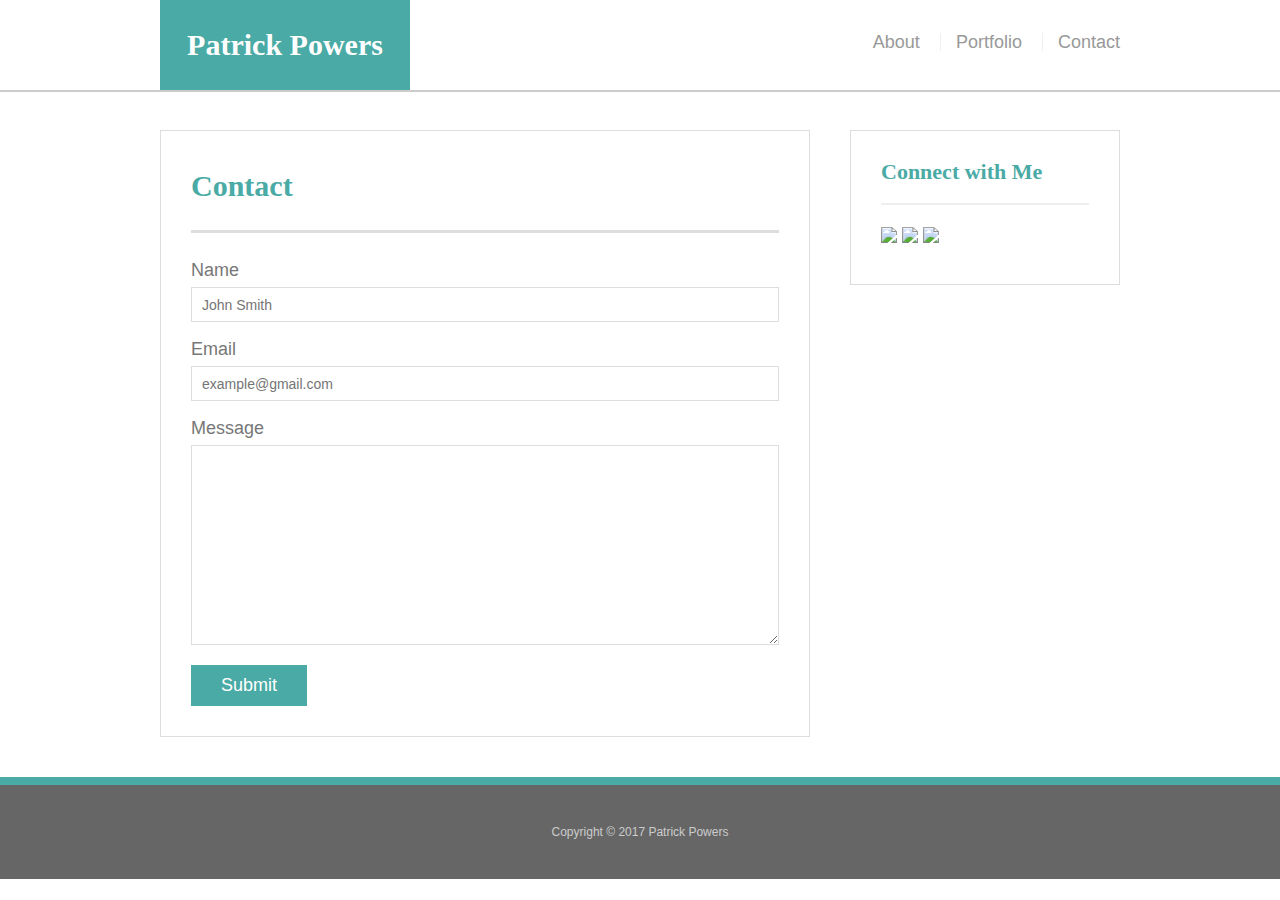
==== contact.html @ bd1b4be6 "finalizing responsive portfolio" ====
<!doctype html>
<html lang="en-us">

<head>
  <meta charset="UTF-8">
  
<meta name="viewport" content="width=device-width, initial-scale=1.0">

  <title>Contact | Patrick Powers</title>
  <link rel="stylesheet" type="text/css" href="assets/css/reset.css">
  <link rel="stylesheet" type="text/css" href="assets/css/style.css">
</head>

<body>

  <header id="masthead">
    <div class="container">
      <a href="index.html" id="logo">Patrick Powers</a>
      <nav>
        <a href="index.html">About</a>
        <a href="portfolio.html">Portfolio</a>
        <a href="contact.html">Contact</a>
      </nav>
    </div>
  </header>

  <div id="main-container" class="container">
    <section class="main-section">
      <h1>Contact</h1>

      <form id="contact-form">
        <ul>
          <li>
            <label for="name">Name</label>
            <input type="text" id="name" name="name" placeholder="John Smith" required="required">
          </li>
          <li>
            <label for="email">Email</label>
            <input type="email" id="email" name="email" placeholder="example@gmail.com" required="required">
          </li>
          <li>
            <label for="message">Message</label>
            <textarea id="message" name="message" required="required"></textarea>
          </li>
        </ul>
        <input type="submit">
      </form>

    </section>

    <section class="sidebar">
      <div id="connect">
        <h2>Connect with Me</h2>
<a href="http://github.com/PatrickPowers777"><img src="../Basic-Portfolio/assets/images/github2.png" width="60px" length="60px" align="center"></a>
	<a href="https://www.linkedin.com/in/patrick-powers-081175133/"><img src="../Basic-Portfolio/assets/images/In.png" width="60px" length="60px" align="center"></a>
	<a href="http://stackoverflow.com/users/7343691/patrick"><img src="../Basic-Portfolio/assets/images/stack.png" width="60px" length="60px" align="center"></a>
      </div>
    </section>
  </div>

  <footer>
    <div class="container">
      Copyright &copy; 2017 Patrick Powers
    </div>
  </footer>
</body>

</html>
---- assets/css/style.css ----
body {
  font-family: 'Arial', 'Helvetica Neue', Helvetica, sans-serif;
  font-size: 18px;
  color: #777;
  line-height: 34px;
  background: url("../../../Basic-Portfolio/assets/images/cork-wallet.png");
}

* {
  box-sizing: border-box;
}


/*general*/

.container {
  clear: both;
  margin: 0 auto;
  width: 100%;
  max-width: 960px;
}

h1,
h2,
h3,
p {
  margin-bottom: 20px;
}

p:last-child {
  margin-bottom: 0;
}

h1,
h2,
h3 {
  font-family: 'Georgia', Times, Times New Roman, serif;
  color: #4aaaa5;
  font-weight: 700;
}

h1 {
  padding-bottom: 20px;
  font-size: 30px;
  line-height: 49px;
  border-bottom: 3px solid #ddd;
}

h2,
h3 {
  font-size: 22px;
}


/*header*/

#masthead {
  position: fixed;
  z-index: 99;
  margin: 0 0 30px;
  overflow: auto;
  width: 100%;
  color: #fff;
  background: #fff;
  border-bottom: 2px solid #ccc;
}

#logo {
  width: 250px;
  height: 90px;
  float: left;
  font-family: 'Georgia', Times, Times New Roman, serif;
  text-align: center;
  line-height: 90px;
  color: #fff;
  font-weight: 700;
  font-size: 30px;
  text-decoration: none;
  background: #4aaaa5;
}

nav {
  float: right;
  margin-top: 25px;
}

nav a {
  display: inline-block;
  margin-left: 15px;
  padding-left: 15px;
  color: #999;
  text-decoration: none;
  line-height: 18px;
  border-left: 1px solid #efefef;
}

nav a:first-child {
  border-left: 0 none;
}


/*footer*/

footer {
  padding: 30px 0;
  clear: both;
  color: #fff;
  color: #ccc;
  font-size: 12px;
  text-align: center;
  background: #666;
  border-top: 8px solid #4aaaa5;
}


/*sidebar*/

.sidebar {
  padding: 30px;
  width: 100%;
  max-width: 270px;
  float: right;
  margin-bottom: 20px;
  background: #fff;
  border: 1px solid #ddd;
}

h3,
.sidebar h2 {
  padding-bottom: 20px;
  margin-bottom: 15px;
  line-height: 22px;
  border-bottom: 2px solid #eee;
}

.social {
  width: 62px;
  height: 62px;
  margin-top: 8px;
  margin-right: 5px;
}

.social:last-child {
  margin-right: 0;
}


/*main*/

#main-container {
  padding-top: 130px;
}

.main-section {
  padding: 30px;
  margin: 0 0 40px 0;
  width: 100%;
  max-width: 650px;
  float: left;
  background: #fff;
  border: 1px solid #ddd;
}


/*portfolio page*/

.work {
  position: relative;
  width: 274px;
  overflow: auto;
  float: left;
  margin: 20px 0 25px;
}

.work:nth-child(even) {
  margin-right: 40px;
}

.work img {
  width: 100%;
  border: 0 none;
  opacity: .8;
  height: 100%;
}

.work h3 {
  position: absolute;
  bottom: 20px;
  margin-bottom: 0;
  padding: 15px;
  width: 100%;
  color: #fff;
  text-align: center;
  line-height: 30px;
  font-weight: 300;
  background: #4aaaa5;
  border-bottom: 0;
}

.auth-image {
  width: 200px;
  height: auto;
  margin-top: 10px;
  margin-right: 25px;
  float: left;
}


/*contact page*/

#contact-form ul {
  margin-bottom: 20px;
}

#contact-form li {
  margin-bottom: 10px;
}

label,
input[type=text],
input[type=email],
textarea {
  display: block;
  width: 100%;
}

input[type=text],
input[type=email],
textarea {
  height: 35px;
  padding: 0 10px;
  font-size: 14px;
  border: 1px solid #ddd;
}

textarea {
  height: 200px;
}

input[type=submit] {
  padding: 10px 30px;
  color: #fff;
  font-size: 18px;
  cursor: pointer;
  background: #4aaaa5;
  border: 0 none;
}

@media only screen and (max-width: 980px) {
	.container {
    padding: 0 20px;
    max-width: 768px;
  }
  #main-container {
    padding-top: 130px;
  }
  .work {
    width: 100%;
  }
  .auth-image {
    width: 100%;
    margin-bottom: 20px;
  }

  .sidebar{
    max-width: 420px;
    float:left;
  }
}

@media only screen and (max-width: 768px) {
  .main-section, .sidebar {
    max-width: 100%;
  }
  #main-container {
    overflow: auto;
  }
  .sidebar {
    margin-bottom: 40px;
  }
  .work:nth-child(even) {
    margin-right: 0;
  }
  .work:nth-child(odd) {
    float: right;
  }
  .auth-image {
    width: 50%;
  }
}

@media only screen and (max-width: 640px) {
  #masthead {
    position: static;
    margin-bottom: 20px;
  }
  header.container {
    padding: 0;
  }
  #logo, .work, .auth-image {
    width: 100%;
  }
  #main-container {
    padding-top: 0;
  }
  nav {
    text-align: center;
    width: 100%;
    margin: 15px 0;
  }
  nav a {
    width: 30%;
    padding-left: 0;
    margin-left: 0;
  }
}
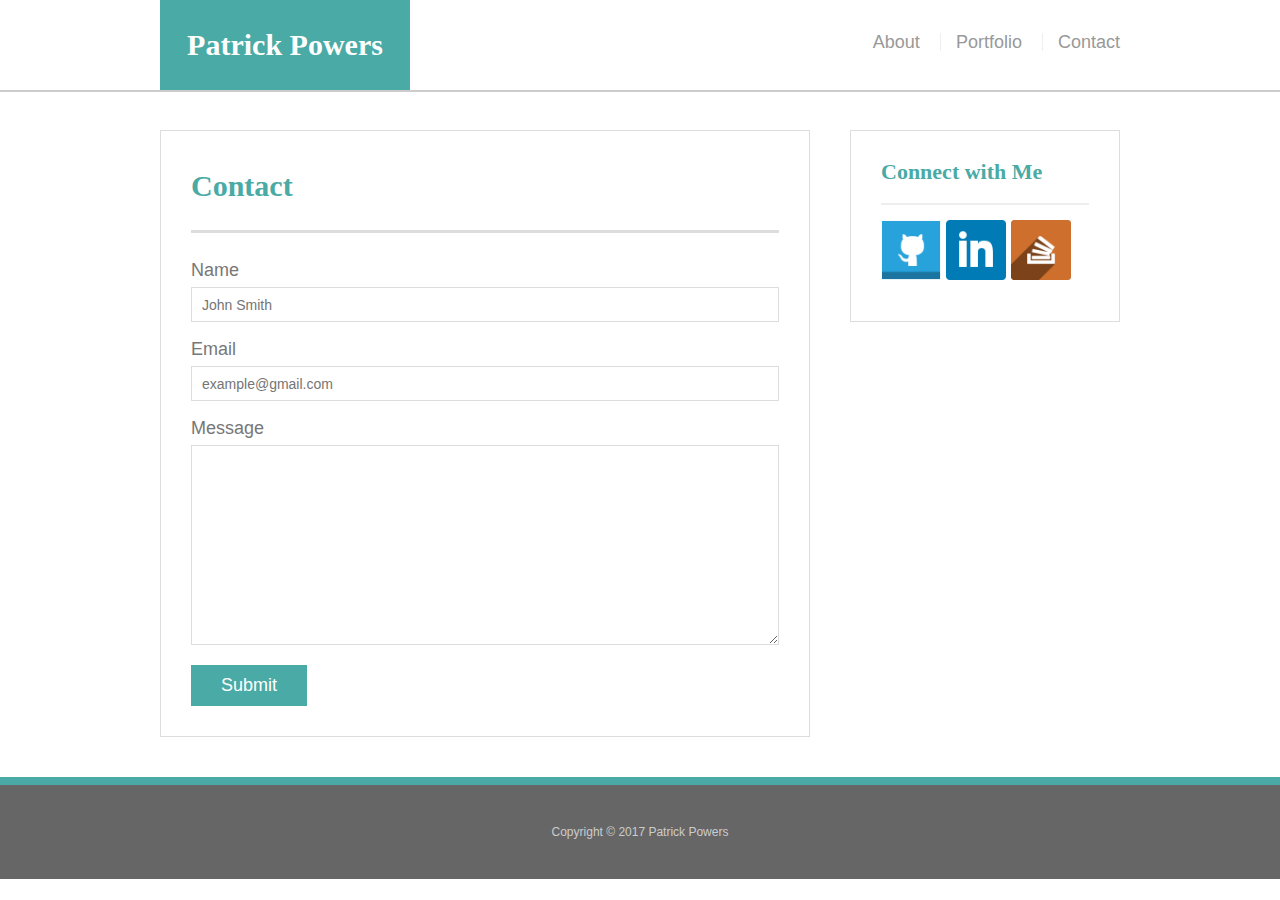
==== commit 58da59a5: "updating" ====
--- a/contact.html
+++ b/contact.html
@@ -51,9 +51,9 @@
     <section class="sidebar">
       <div id="connect">
         <h2>Connect with Me</h2>
-<a href="http://github.com/PatrickPowers777"><img src="../Basic-Portfolio/assets/images/github2.png" width="60px" length="60px" align="center"></a>
-	<a href="https://www.linkedin.com/in/patrick-powers-081175133/"><img src="../Basic-Portfolio/assets/images/In.png" width="60px" length="60px" align="center"></a>
-	<a href="http://stackoverflow.com/users/7343691/patrick"><img src="../Basic-Portfolio/assets/images/stack.png" width="60px" length="60px" align="center"></a>
+<a href="http://github.com/PatrickPowers777"><img src="assets/images/github2.png" width="60px" length="60px" align="center"></a>
+	<a href="https://www.linkedin.com/in/patrick-powers-081175133/"><img src="assets/images/In.png" width="60px" length="60px" align="center"></a>
+	<a href="http://stackoverflow.com/users/7343691/patrick"><img src="assets/images/stack.png" width="60px" length="60px" align="center"></a>
       </div>
     </section>
   </div>
